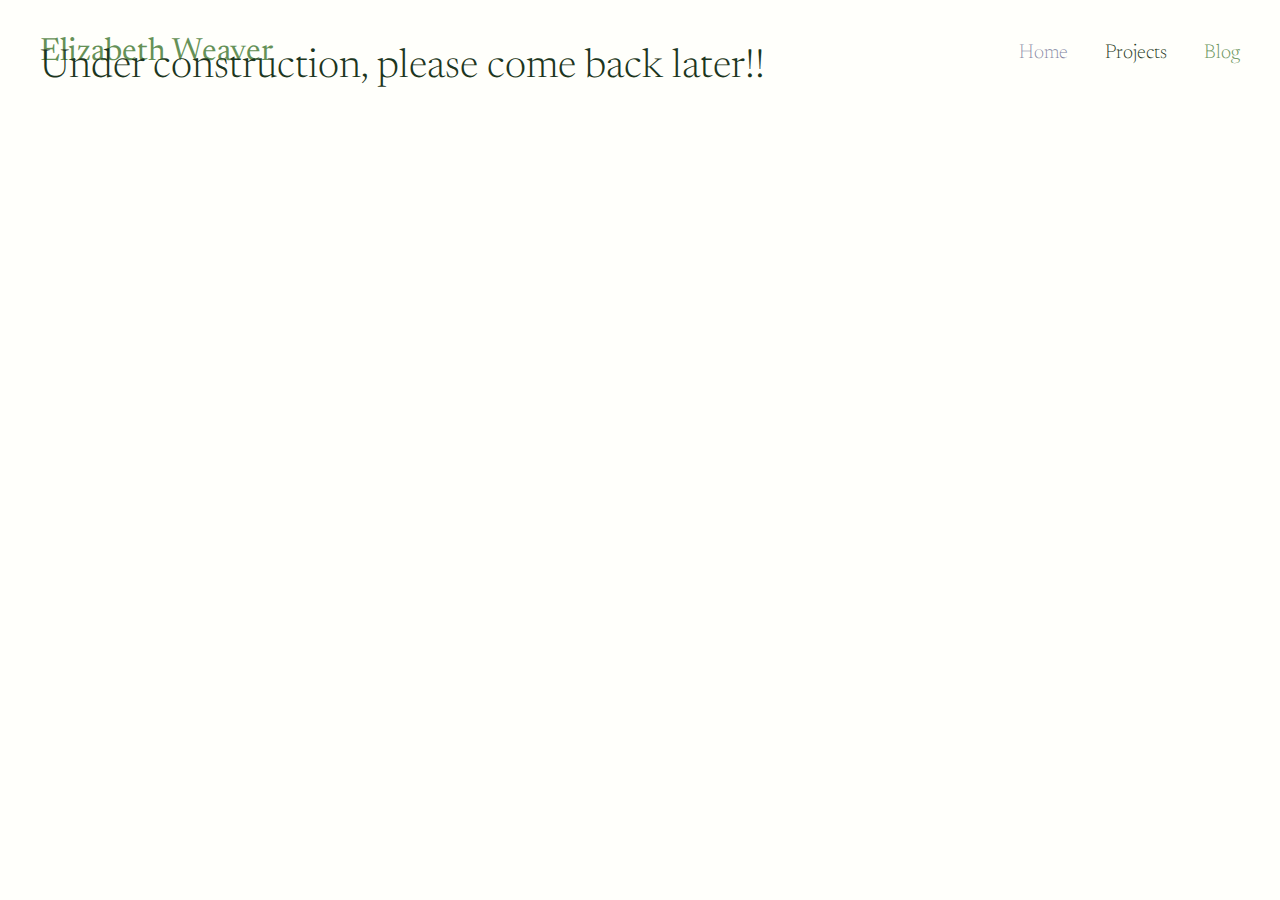
==== blog.html @ 98ed9355 "link connections" ====
<!DOCTYPE html>
<html lang="en">
<head>
    <meta charset="UTF-8">
    <meta name="viewport" content="width=device-width, initial-scale=1.0">
    <title>Elizabeth Weaver</title>
    <link rel="preconnect" href="https://fonts.googleapis.com">
    <link rel="preconnect" href="https://fonts.gstatic.com" crossorigin>
    <link href="https://fonts.googleapis.com/css2?family=Inconsolata:wght@200..900&family=Newsreader:ital,opsz,wght@0,6..72,200..800;1,6..72,200..800&display=swap" rel="stylesheet">
    <style>
        /* Typography */
        body {
            font-family: "Newsreader", serif;
            max-width: 1200px;
            margin: 0 auto;
            padding: 2rem;
            line-height: 1.3;
            color: #1C3620;
            background-color: #FFFFFB;
            font-weight: 250;
            font-size: 20px;
        }

        /* Header styling */
        header {
            display: flex;
            justify-content: space-between;
            align-items: center;
            margin-bottom: 0;
        }

        .site-title {
            font-family: "Newsreader", serif;
            color: #659157;
            font-size: 2rem;
            font-weight: normal;
            margin: 0;
            font-weight: 400;
        }

        /* Navigation */
        nav a {
            text-decoration: none;
            margin-left: 2rem;
            transition: color 0.3s;
        }

        nav a.nav-green {
            color: #659157;
        }

        nav a.nav-gray {
            color: #7C809B;
            font-weight: 200;
        }

        nav a.nav-dark {
            color: #1C3620;
        }

        /* ASCII art banner */
        .ascii-art {
            font-family: 'Inconsolata', monospace;
            white-space: pre;
            font-size: 7.5px;
            line-height: 0.6;
            /* overflow-x: auto; */
            color: #1C3620;
            margin: 0;
            font-weight: 300;
            display: block;
            transform: scale(0.8);
            transform-origin: left top;
            width: max-content;
            position: relative;
            left: 0;
        }

        /* Main content */
        .main-content {
            display: grid;
            grid-template-columns: 2fr 1fr;
            gap: 4rem;
            align-items: start;
            margin-top: -2rem;
        }

        /* Profile section */
        .profile-section h1 {
            font-family: "Newsreader", serif;
            color: #1C3620;
            font-size: 2.5rem;
            margin-bottom: 0.5rem;
            margin-top: 0;
            font-weight: 300;
        }

        .profile-image {
            border-radius: 50%;
            width: 300px;
            height: 300px;
            object-fit: cover;
        }

        /* Links styling */
        a {
            color: #659157;
            text-decoration: none;
        }

        a:hover {
            text-decoration: underline;
        }

        b {
            color: #7C809B;
            text-decoration: none;
        }
    </style>
</head>
<body>
    <header>
        <h1 class="site-title">Elizabeth Weaver</h1>
        <nav>
            <a href="index.html" class="nav-gray active">Home</a>
            <a href="projects.html" class="nav-dark">Projects</a>
            <a href="blog.html" class="nav-green">Blog</a>
        </nav>
    </header>

    <main class="main-content">
        <div class="profile-section">
            <h1>Under construction, please come back later!!</h1>
        </div>
    </main>
</body>
</html>
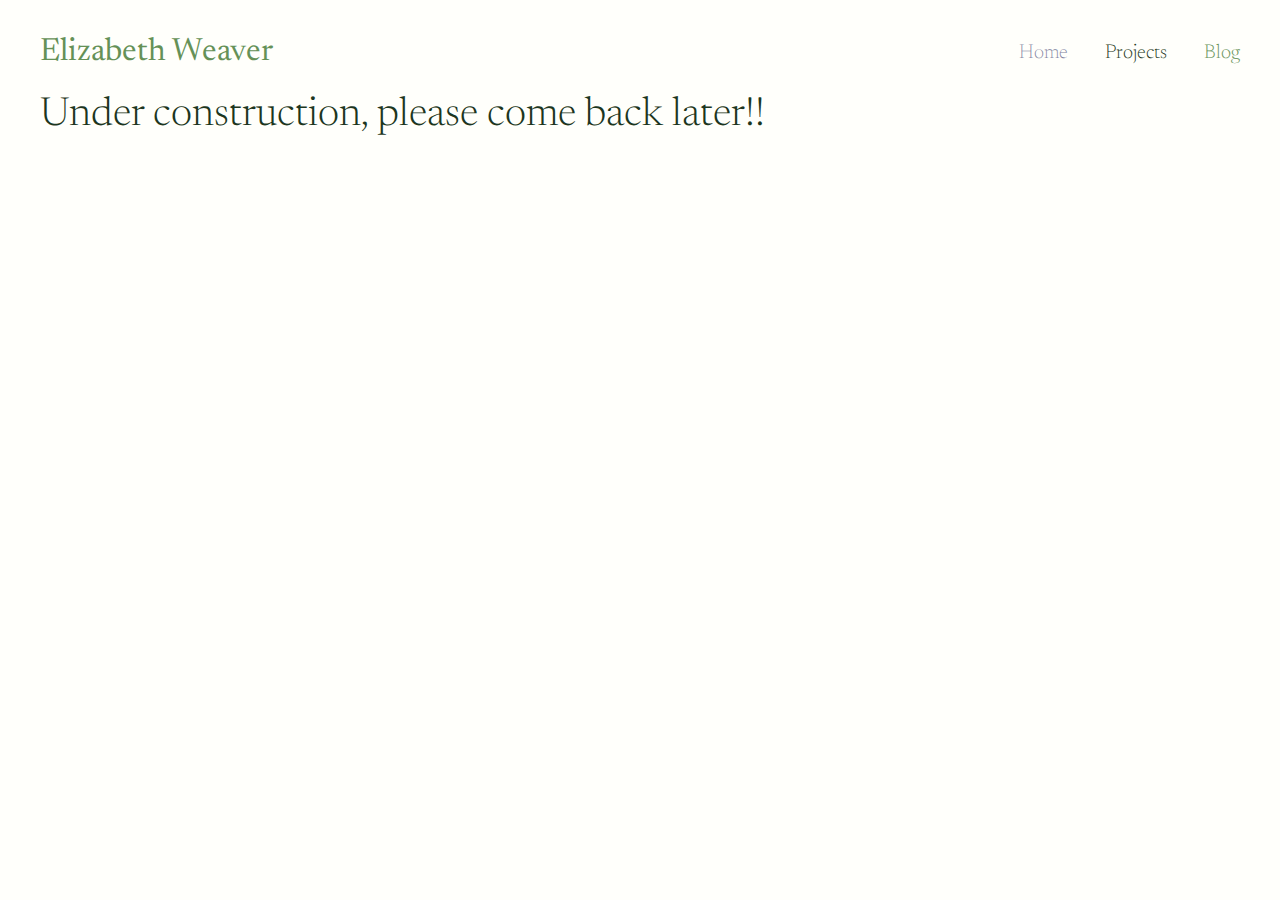
==== commit 5ceac8fb: "sizing and spacing" ====
--- a/blog.html
+++ b/blog.html
@@ -82,7 +82,7 @@
             grid-template-columns: 2fr 1fr;
             gap: 4rem;
             align-items: start;
-            margin-top: -2rem;
+            margin-top: 1rem;
         }
 
         /* Profile section */
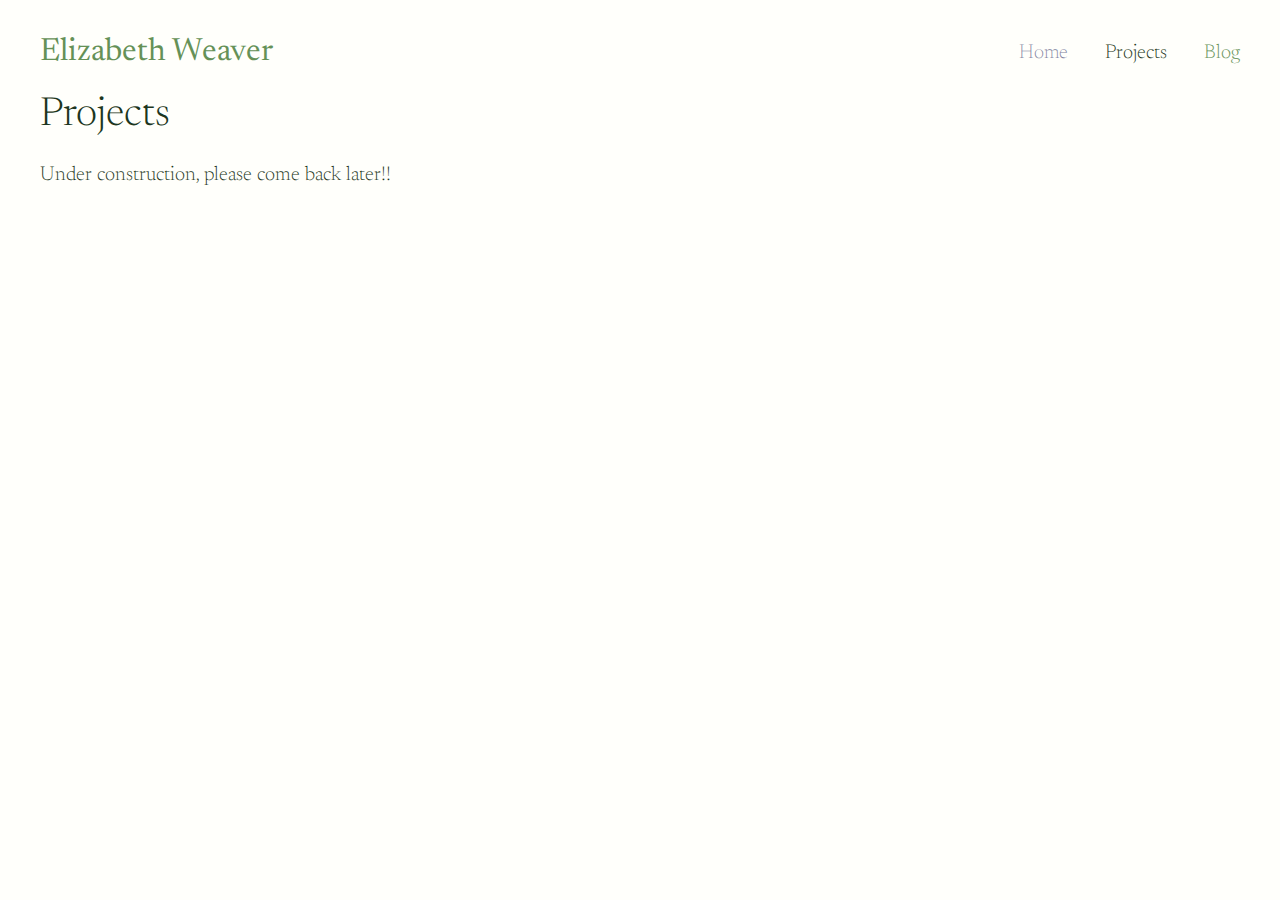
==== commit 585af0cd: "other pages" ====
--- a/blog.html
+++ b/blog.html
@@ -130,7 +130,8 @@
 
     <main class="main-content">
         <div class="profile-section">
-            <h1>Under construction, please come back later!!</h1>
+            <h1>Projects</h1>
+            <p>Under construction, please come back later!!</p>
         </div>
     </main>
 </body>
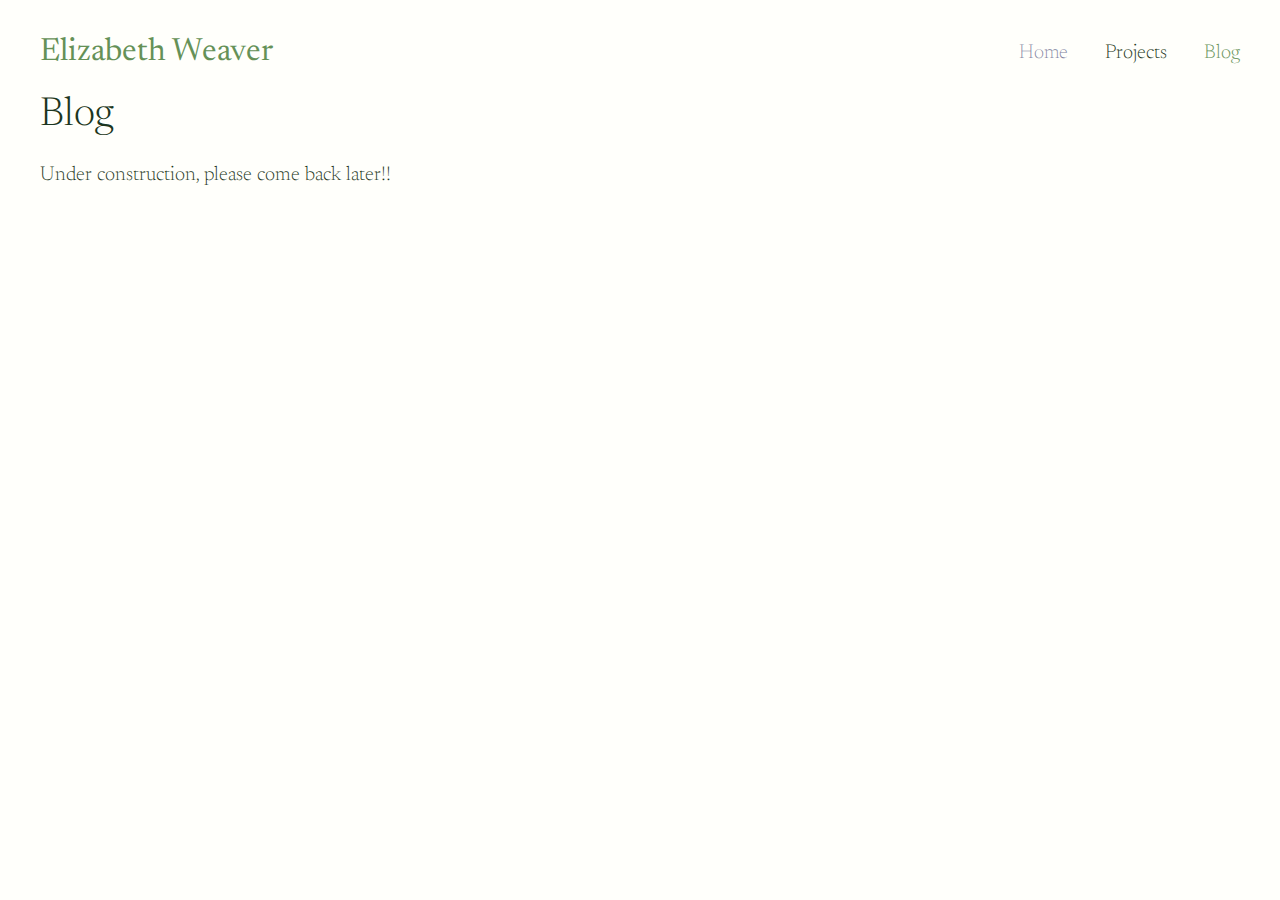
==== commit 53f3ad51: "photo" ====
--- a/blog.html
+++ b/blog.html
@@ -130,7 +130,7 @@
 
     <main class="main-content">
         <div class="profile-section">
-            <h1>Projects</h1>
+            <h1>Blog</h1>
             <p>Under construction, please come back later!!</p>
         </div>
     </main>
